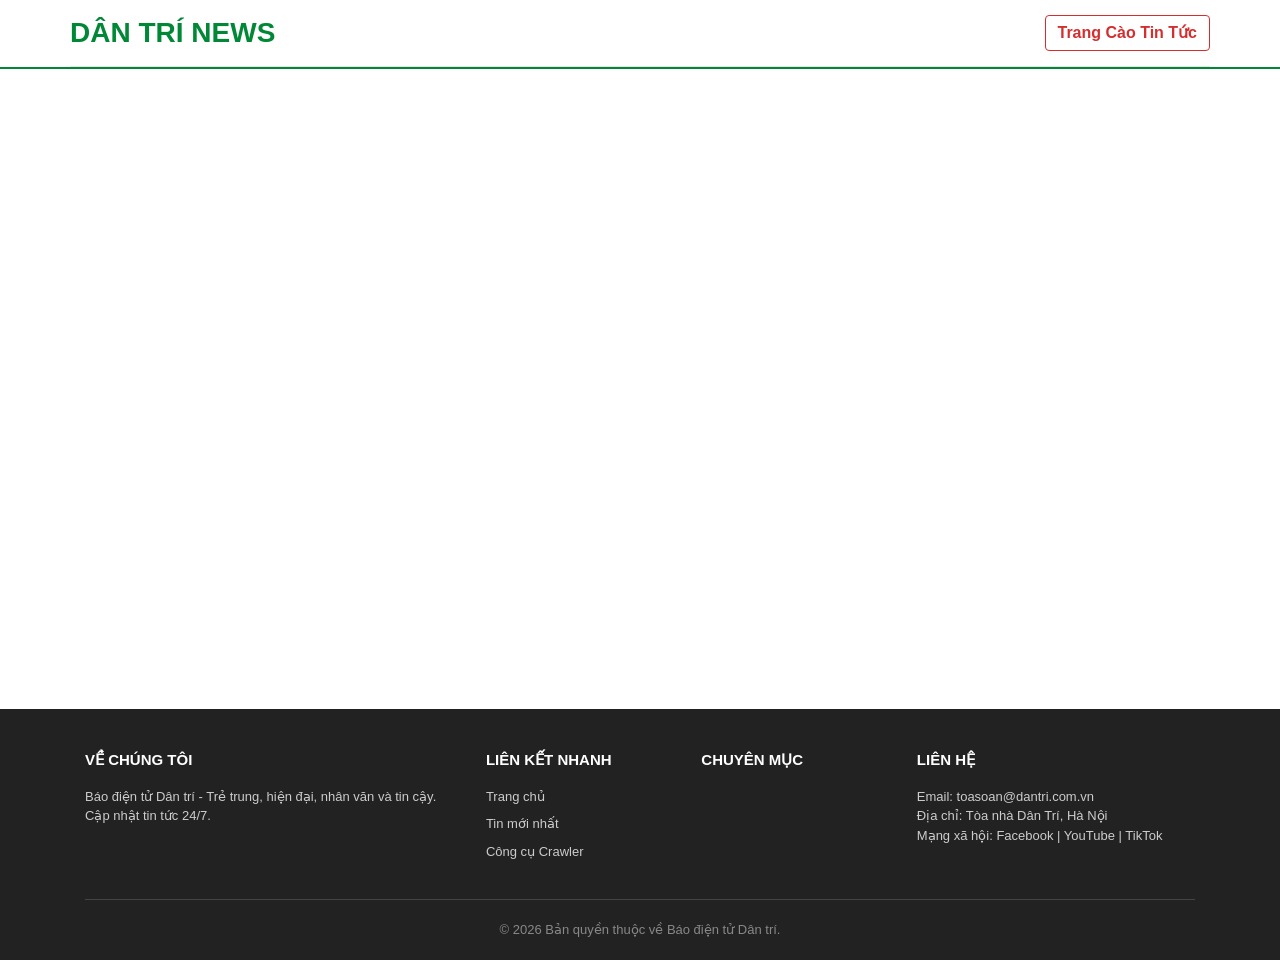
==== index.html @ d3b72c04 "Create index.html" ====
<!DOCTYPE html>
<html lang="vi">
<head>
  <meta charset="UTF-8">
  <meta name="viewport" content="width=device-width, initial-scale=1.0">
  <title>Website Tin Tức Dân Trí</title>
  <link rel="stylesheet" href="style.css">
</head>
<body>

  <!-- Header & Navigation -->
  <header>
    <div class="container logo-bar">
      <a href="index.html" class="logo">DÂN TRÍ NEWS</a>
      <a href="crawler.html" class="crawler-link">Trang Cào Tin Tức</a>
    </div>
    <div class="container">
      <nav>
        <ul class="nav-list" id="main-nav"></ul>
      </nav>
    </div>
  </header>

  <!-- Content chính -->
  <main class="container" id="app-content">
    <!-- Nội dung tự động render bởi main.js -->
  </main>

  <!-- Footer -->
  <footer>
    <div class="container">
      <div class="footer-cols">
        <div class="footer-col">
          <h4>Về chúng tôi</h4>
          <p>Báo điện tử Dân trí - Trẻ trung, hiện đại, nhân văn và tin cậy. Cập nhật tin tức 24/7.</p>
        </div>
        <div class="footer-col">
          <h4>Liên kết nhanh</h4>
          <ul>
            <li><a onclick="loadCategory('home')">Trang chủ</a></li>
            <li><a onclick="loadCategory('latest')">Tin mới nhất</a></li>
            <li><a href="crawler.html">Công cụ Crawler</a></li>
          </ul>
        </div>
        <div class="footer-col">
          <h4>Chuyên mục</h4>
          <ul id="footer-categories"></ul>
        </div>
        <div class="footer-col">
          <h4>Liên hệ</h4>
          <p>Email: toasoan@dantri.com.vn</p>
          <p>Địa chỉ: Tòa nhà Dân Trí, Hà Nội</p>
          <p>Mạng xã hội: Facebook | YouTube | TikTok</p>
        </div>
      </div>
      <div class="copyright">
        © 2026 Bản quyền thuộc về Báo điện tử Dân trí.
      </div>
    </div>
  </footer>

  <script src="main.js"></script>
</body>
</html>
---- style.css ----
:root {
  --primary-color: #008837;
  --text-color: #222;
  --bg-gray: #f8f9fa;
  --border-color: #e5e5e5;
}

* {
  box-sizing: border-box;
  margin: 0;
  padding: 0;
  font-family: Arial, sans-serif;
}

body {
  color: var(--text-color);
  background-color: #fff;
  line-height: 1.5;
}

.container {
  max-width: 1140px;
  margin: 0 auto;
  padding: 0 15px;
}

/* Header & Navbar */
header {
  background: #fff;
  border-bottom: 2px solid var(--primary-color);
  position: sticky;
  top: 0;
  z-index: 1000;
}

.logo-bar {
  padding: 12px 0;
  border-bottom: 1px solid var(--border-color);
  display: flex;
  justify-content: space-between;
  align-items: center;
}

.logo {
  font-size: 28px;
  font-weight: bold;
  color: var(--primary-color);
  text-decoration: none;
}

.crawler-link {
  color: #d32f2f;
  font-weight: bold;
  text-decoration: none;
  border: 1px solid #d32f2f;
  padding: 5px 12px;
  border-radius: 4px;
}

.crawler-link:hover {
  background-color: #d32f2f;
  color: #fff;
}

nav {
  display: flex;
  align-items: center;
  justify-content: space-between;
}

.nav-list {
  display: flex;
  list-style: none;
}

.nav-item {
  position: relative;
}

.nav-link {
  display: block;
  padding: 12px 16px;
  text-decoration: none;
  color: #333;
  font-weight: bold;
  font-size: 14px;
  text-transform: uppercase;
  white-space: nowrap;
  cursor: pointer;
}

.nav-link:hover,
.nav-item.active .nav-link {
  color: var(--primary-color);
}

/* Dropdown Menu */
.dropdown {
  display: none;
  position: absolute;
  top: 100%;
  left: 0;
  background: #fff;
  box-shadow: 0 4px 8px rgba(0, 0, 0, 0.1);
  list-style: none;
  min-width: 180px;
  z-index: 100;
}

.nav-item:hover .dropdown {
  display: block;
}

.dropdown a {
  display: block;
  padding: 10px 15px;
  text-decoration: none;
  color: #333;
  font-size: 13px;
  border-bottom: 1px solid #f0f0f0;
  cursor: pointer;
}

.dropdown a:hover {
  background: #f5f5f5;
  color: var(--primary-color);
}

/* Layout Bài viết */
main {
  padding: 20px 0;
  min-height: 600px;
}

.section-title {
  font-size: 20px;
  margin-bottom: 15px;
  text-transform: uppercase;
  border-left: 4px solid var(--primary-color);
  padding-left: 10px;
}

/* Top Section Layout */
.top-section {
  display: grid;
  grid-template-columns: 2fr 1fr;
  gap: 20px;
  margin-bottom: 30px;
}

.featured-post img {
  width: 100%;
  height: 320px;
  object-fit: cover;
  border-radius: 4px;
}

.featured-post h2 {
  font-size: 22px;
  margin: 10px 0;
  cursor: pointer;
}

.featured-post h2:hover {
  color: var(--primary-color);
}

.featured-post p {
  font-size: 14px;
  color: #555;
}

.right-posts {
  display: flex;
  flex-direction: column;
  gap: 15px;
}

.small-post img {
  width: 100%;
  height: 120px;
  object-fit: cover;
  border-radius: 4px;
}

.small-post h3 {
  font-size: 15px;
  cursor: pointer;
  margin-top: 5px;
}

.small-post h3:hover {
  color: var(--primary-color);
}

/* Vertical List Layout */
.post-list {
  display: flex;
  flex-direction: column;
  gap: 20px;
  border-top: 1px solid var(--border-color);
  padding-top: 20px;
}

.post-item {
  display: flex;
  gap: 15px;
  border-bottom: 1px solid var(--border-color);
  padding-bottom: 15px;
}

.post-item img {
  width: 220px;
  height: 140px;
  object-fit: cover;
  border-radius: 4px;
  flex-shrink: 0;
}

.post-content h3 {
  font-size: 18px;
  margin-bottom: 8px;
  cursor: pointer;
}

.post-content h3:hover {
  color: var(--primary-color);
}

.post-content p {
  font-size: 13px;
  color: #666;
  margin-bottom: 8px;
}

.post-meta {
  font-size: 12px;
  color: #888;
}

/* Trang Chi tiết */
.article-detail h1 {
  font-size: 28px;
  margin-bottom: 15px;
}

.article-meta {
  font-size: 13px;
  color: #666;
  margin-bottom: 20px;
  border-bottom: 1px solid #eee;
  padding-bottom: 10px;
}

.article-excerpt {
  font-size: 16px;
  font-weight: bold;
  margin-bottom: 20px;
  color: #444;
}

.article-body {
  font-size: 16px;
  line-height: 1.8;
}

/* Footer */
footer {
  background: #222;
  color: #ccc;
  padding: 40px 0 20px;
  margin-top: 40px;
  font-size: 13px;
}

.footer-cols {
  display: grid;
  grid-template-columns: 2fr 1fr 1fr 1.5fr;
  gap: 30px;
  margin-bottom: 30px;
}

.footer-col h4 {
  color: #fff;
  margin-bottom: 15px;
  font-size: 15px;
  text-transform: uppercase;
}

.footer-col ul {
  list-style: none;
}

.footer-col ul li {
  margin-bottom: 8px;
}

.footer-col ul li a {
  color: #ccc;
  text-decoration: none;
  cursor: pointer;
}

.footer-col ul li a:hover {
  color: #fff;
}

.copyright {
  text-align: center;
  border-top: 1px solid #444;
  padding-top: 20px;
  color: #888;
}

/* Responsive */
@media (max-width: 768px) {
  .top-section {
    grid-template-columns: 1fr;
  }
  .right-posts {
    flex-direction: row;
  }
  .post-item {
    flex-direction: column;
  }
  .post-item img {
    width: 100%;
    height: 180px;
  }
  .footer-cols {
    grid-template-columns: 1fr;
  }
}
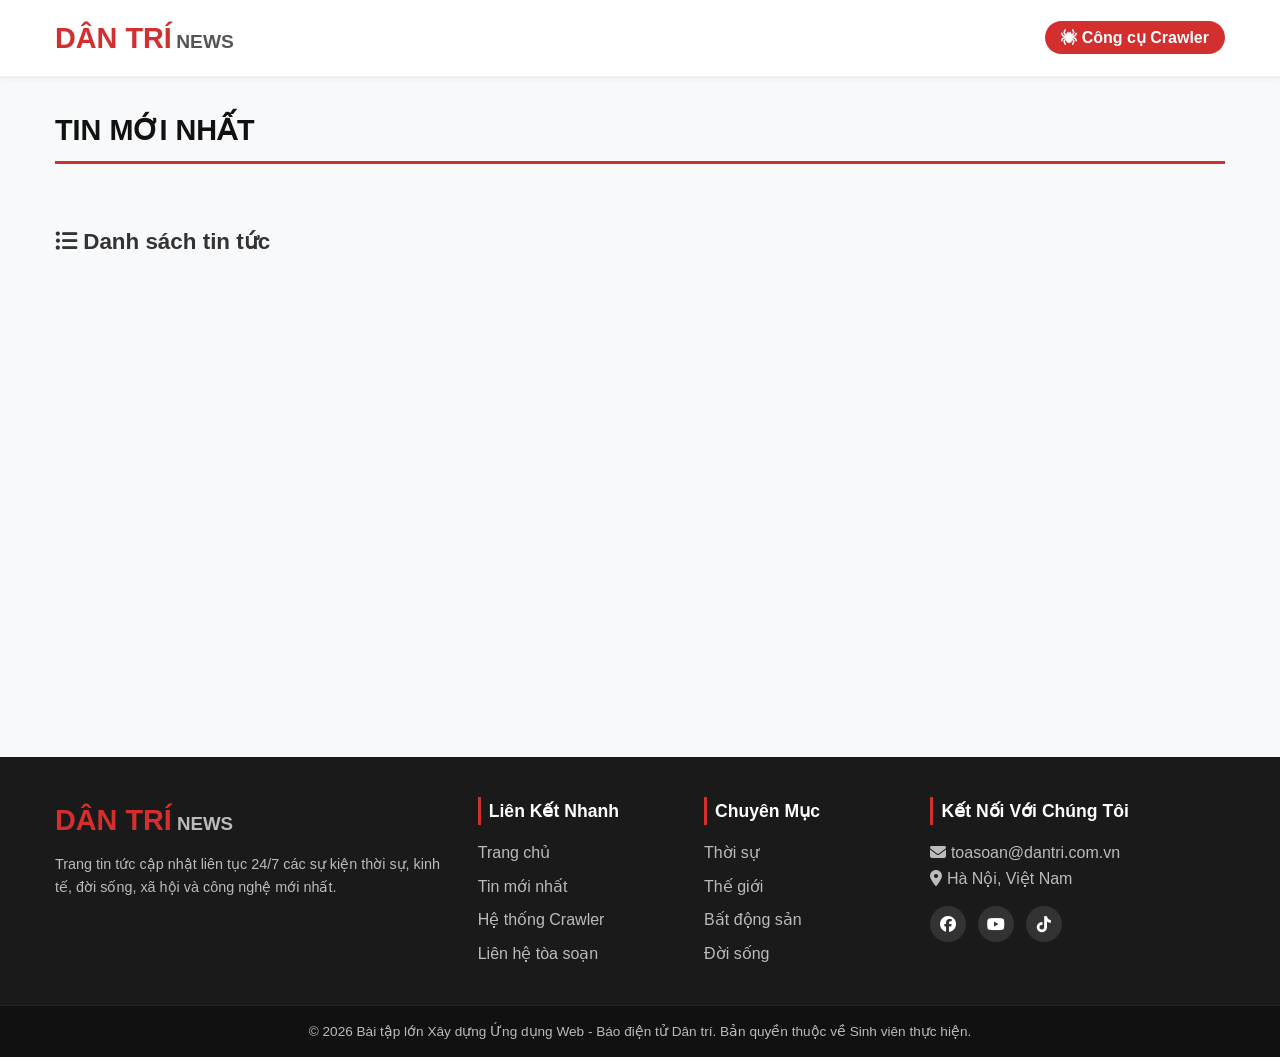
==== commit eee594f1: "Update index.html" ====
--- a/index.html
+++ b/index.html
@@ -3,58 +3,111 @@
 <head>
   <meta charset="UTF-8">
   <meta name="viewport" content="width=device-width, initial-scale=1.0">
-  <title>Website Tin Tức Dân Trí</title>
+  <title>Trang Tin Tức Tổng Hợp Dân Trí</title>
   <link rel="stylesheet" href="style.css">
+  <!-- FontAwesome Icons -->
+  <link rel="stylesheet" href="https://cdnjs.cloudflare.com/ajax/libs/font-awesome/6.4.0/css/all.min.css">
 </head>
 <body>
 
-  <!-- Header & Navigation -->
-  <header>
-    <div class="container logo-bar">
-      <a href="index.html" class="logo">DÂN TRÍ NEWS</a>
-      <a href="crawler.html" class="crawler-link">Trang Cào Tin Tức</a>
+  <!-- HEADER & NAVIGATION -->
+  <header class="site-header">
+    <div class="container header-container">
+      <div class="logo">
+        <a href="#" onclick="showCategory('home')">
+          <span class="logo-red">DÂN TRÍ</span> <span class="logo-sub">NEWS</span>
+        </a>
+      </div>
+      <div class="header-actions">
+        <a href="crawler.html" class="btn-crawler"><i class="fa-solid fa-spider"></i> Công cụ Crawler</a>
+      </div>
     </div>
-    <div class="container">
-      <nav>
-        <ul class="nav-list" id="main-nav"></ul>
-      </nav>
-    </div>
+    
+    <nav class="main-nav">
+      <div class="container">
+        <ul id="navbar-menu" class="nav-list">
+          <!-- Menu sẽ được load động từ JS/LocalStorage -->
+        </ul>
+      </div>
+    </nav>
   </header>
 
-  <!-- Content chính -->
-  <main class="container" id="app-content">
-    <!-- Nội dung tự động render bởi main.js -->
+  <!-- MAIN CONTENT AREA -->
+  <main class="container main-content">
+    
+    <!-- CATEGORY/HOME VIEW -->
+    <section id="category-view" class="view-section active">
+      <h2 id="category-title" class="section-title">Tin Mới Nhất</h2>
+
+      <!-- TOP SECTION: 1 Featured (Trái) + 2 Secondary (Phải) -->
+      <div class="top-section-grid" id="top-featured-container">
+        <!-- Được chèn động qua JS -->
+      </div>
+
+      <!-- REMAINING POSTS LIST -->
+      <h3 class="subsection-title"><i class="fa-solid fa-list-ul"></i> Danh sách tin tức</h3>
+      <div class="post-list-vertical" id="remaining-posts-container">
+        <!-- Được chèn động qua JS -->
+      </div>
+    </section>
+
+    <!-- POST DETAIL VIEW -->
+    <section id="detail-view" class="view-section">
+      <button class="btn-back" onclick="goBack()"><i class="fa-solid fa-arrow-left"></i> Quay lại</button>
+      <article class="article-detail" id="article-detail-content">
+        <!-- Được chèn động qua JS -->
+      </article>
+    </section>
+
   </main>
 
-  <!-- Footer -->
-  <footer>
-    <div class="container">
-      <div class="footer-cols">
-        <div class="footer-col">
-          <h4>Về chúng tôi</h4>
-          <p>Báo điện tử Dân trí - Trẻ trung, hiện đại, nhân văn và tin cậy. Cập nhật tin tức 24/7.</p>
-        </div>
-        <div class="footer-col">
-          <h4>Liên kết nhanh</h4>
-          <ul>
-            <li><a onclick="loadCategory('home')">Trang chủ</a></li>
-            <li><a onclick="loadCategory('latest')">Tin mới nhất</a></li>
-            <li><a href="crawler.html">Công cụ Crawler</a></li>
-          </ul>
-        </div>
-        <div class="footer-col">
-          <h4>Chuyên mục</h4>
-          <ul id="footer-categories"></ul>
-        </div>
-        <div class="footer-col">
-          <h4>Liên hệ</h4>
-          <p>Email: toasoan@dantri.com.vn</p>
-          <p>Địa chỉ: Tòa nhà Dân Trí, Hà Nội</p>
-          <p>Mạng xã hội: Facebook | YouTube | TikTok</p>
+  <!-- FOOTER -->
+  <footer class="site-footer">
+    <div class="container footer-grid">
+      <!-- Cột 1: Thông tin website -->
+      <div class="footer-col">
+        <h3 class="footer-logo"><span class="logo-red">DÂN TRÍ</span> NEWS</h3>
+        <p class="footer-desc">Trang tin tức cập nhật liên tục 24/7 các sự kiện thời sự, kinh tế, đời sống, xã hội và công nghệ mới nhất.</p>
+      </div>
+
+      <!-- Cột 2: Liên kết nhanh -->
+      <div class="footer-col">
+        <h4>Liên Kết Nhanh</h4>
+        <ul class="footer-links">
+          <li><a href="#" onclick="showCategory('home')">Trang chủ</a></li>
+          <li><a href="#" onclick="showCategory('latest')">Tin mới nhất</a></li>
+          <li><a href="crawler.html">Hệ thống Crawler</a></li>
+          <li><a href="#">Liên hệ tòa soạn</a></li>
+        </ul>
+      </div>
+
+      <!-- Cột 3: Chuyên mục chính -->
+      <div class="footer-col">
+        <h4>Chuyên Mục</h4>
+        <ul class="footer-links">
+          <li><a href="#" onclick="filterByCategory('Thời sự')">Thời sự</a></li>
+          <li><a href="#" onclick="filterByCategory('Thế giới')">Thế giới</a></li>
+          <li><a href="#" onclick="filterByCategory('Bất động sản')">Bất động sản</a></li>
+          <li><a href="#" onclick="filterByCategory('Đời sống')">Đời sống</a></li>
+        </ul>
+      </div>
+
+      <!-- Cột 4: Liên hệ & Mạng xã hội -->
+      <div class="footer-col">
+        <h4>Kết Nối Với Chúng Tôi</h4>
+        <p><i class="fa-solid fa-envelope"></i> toasoan@dantri.com.vn</p>
+        <p><i class="fa-solid fa-location-dot"></i> Hà Nội, Việt Nam</p>
+        <div class="social-icons">
+          <a href="#" class="social-icon"><i class="fa-brands fa-facebook"></i></a>
+          <a href="#" class="social-icon"><i class="fa-brands fa-youtube"></i></a>
+          <a href="#" class="social-icon"><i class="fa-brands fa-tiktok"></i></a>
         </div>
       </div>
-      <div class="copyright">
-        © 2026 Bản quyền thuộc về Báo điện tử Dân trí.
+    </div>
+
+    <div class="footer-bottom">
+      <div class="container">
+        <p>&copy; 2026 Bài tập lớn Xây dựng Ứng dụng Web - Báo điện tử Dân trí. Bản quyền thuộc về Sinh viên thực hiện.</p>
       </div>
     </div>
   </footer>
--- a/style.css
+++ b/style.css
@@ -1,76 +1,79 @@
-:root {
-  --primary-color: #008837;
-  --text-color: #222;
-  --bg-gray: #f8f9fa;
-  --border-color: #e5e5e5;
-}
-
+/* RESET & BASE STYLES */
 * {
-  box-sizing: border-box;
   margin: 0;
   padding: 0;
-  font-family: Arial, sans-serif;
+  box-sizing: border-box;
 }
 
 body {
-  color: var(--text-color);
-  background-color: #fff;
-  line-height: 1.5;
+  font-family: 'Segoe UI', Arial, sans-serif;
+  line-height: 1.6;
+  color: #333;
+  background-color: #f8f9fa;
 }
 
 .container {
-  max-width: 1140px;
+  max-width: 1200px;
   margin: 0 auto;
   padding: 0 15px;
 }
 
-/* Header & Navbar */
-header {
-  background: #fff;
-  border-bottom: 2px solid var(--primary-color);
+a {
+  text-decoration: none;
+  color: inherit;
+}
+
+/* HEADER & NAVBAR */
+.site-header {
+  background: #fff;
+  border-bottom: 1px solid #e9ecef;
   position: sticky;
   top: 0;
   z-index: 1000;
-}
-
-.logo-bar {
-  padding: 12px 0;
-  border-bottom: 1px solid var(--border-color);
+  box-shadow: 0 2px 5px rgba(0,0,0,0.05);
+}
+
+.header-container {
   display: flex;
   justify-content: space-between;
   align-items: center;
-}
-
-.logo {
-  font-size: 28px;
-  font-weight: bold;
-  color: var(--primary-color);
-  text-decoration: none;
-}
-
-.crawler-link {
+  padding: 15px 15px;
+}
+
+.logo-red {
   color: #d32f2f;
-  font-weight: bold;
-  text-decoration: none;
-  border: 1px solid #d32f2f;
-  padding: 5px 12px;
-  border-radius: 4px;
-}
-
-.crawler-link:hover {
+  font-weight: 800;
+  font-size: 1.8rem;
+}
+
+.logo-sub {
+  color: #555;
+  font-weight: 600;
+  font-size: 1.2rem;
+}
+
+.btn-crawler {
   background-color: #d32f2f;
   color: #fff;
-}
-
-nav {
-  display: flex;
-  align-items: center;
-  justify-content: space-between;
+  padding: 8px 16px;
+  border-radius: 20px;
+  font-weight: 600;
+  transition: 0.3s;
+}
+
+.btn-crawler:hover {
+  background-color: #b71c1c;
+}
+
+/* MAIN NAVIGATION */
+.main-nav {
+  background-color: #111;
 }
 
 .nav-list {
   display: flex;
   list-style: none;
+  overflow-x: auto;
 }
 
 .nav-item {
@@ -79,255 +82,418 @@
 
 .nav-link {
   display: block;
-  padding: 12px 16px;
-  text-decoration: none;
-  color: #333;
-  font-weight: bold;
-  font-size: 14px;
-  text-transform: uppercase;
+  padding: 12px 18px;
+  color: #fff;
+  font-weight: 600;
   white-space: nowrap;
-  cursor: pointer;
-}
-
-.nav-link:hover,
-.nav-item.active .nav-link {
-  color: var(--primary-color);
-}
-
-/* Dropdown Menu */
-.dropdown {
+  transition: 0.2s;
+}
+
+.nav-link:hover, .nav-item.active .nav-link {
+  background-color: #d32f2f;
+}
+
+/* DROPDOWN MENU */
+.dropdown-menu {
   display: none;
   position: absolute;
   top: 100%;
   left: 0;
   background: #fff;
-  box-shadow: 0 4px 8px rgba(0, 0, 0, 0.1);
+  min-width: 200px;
+  box-shadow: 0 4px 10px rgba(0,0,0,0.15);
   list-style: none;
-  min-width: 180px;
   z-index: 100;
 }
 
-.nav-item:hover .dropdown {
+.dropdown-menu a {
+  color: #333;
+  padding: 10px 15px;
   display: block;
-}
-
-.dropdown a {
+  border-bottom: 1px solid #eee;
+}
+
+.dropdown-menu a:hover {
+  background: #f1f1f1;
+  color: #d32f2f;
+}
+
+.nav-item:hover .dropdown-menu {
   display: block;
-  padding: 10px 15px;
-  text-decoration: none;
+}
+
+/* MAIN CONTENT */
+.main-content {
+  padding: 30px 15px;
+  min-height: 70vh;
+}
+
+.section-title {
+  font-size: 1.8rem;
+  border-bottom: 3px solid #d32f2f;
+  padding-bottom: 8px;
+  margin-bottom: 25px;
+  text-transform: uppercase;
+  color: #111;
+}
+
+.subsection-title {
+  font-size: 1.4rem;
+  margin: 35px 0 20px 0;
   color: #333;
-  font-size: 13px;
-  border-bottom: 1px solid #f0f0f0;
-  cursor: pointer;
-}
-
-.dropdown a:hover {
-  background: #f5f5f5;
-  color: var(--primary-color);
-}
-
-/* Layout Bài viết */
-main {
-  padding: 20px 0;
-  min-height: 600px;
-}
-
-.section-title {
-  font-size: 20px;
-  margin-bottom: 15px;
-  text-transform: uppercase;
-  border-left: 4px solid var(--primary-color);
-  padding-left: 10px;
-}
-
-/* Top Section Layout */
-.top-section {
+}
+
+.view-section {
+  display: none;
+}
+
+.view-section.active {
+  display: block;
+}
+
+/* TOP SECTION LAYOUT (1 FEATURED + 2 SECONDARY) */
+.top-section-grid {
   display: grid;
   grid-template-columns: 2fr 1fr;
-  gap: 20px;
-  margin-bottom: 30px;
+  gap: 25px;
+}
+
+.featured-post {
+  background: #fff;
+  border-radius: 8px;
+  overflow: hidden;
+  box-shadow: 0 2px 8px rgba(0,0,0,0.08);
+  cursor: pointer;
 }
 
 .featured-post img {
   width: 100%;
-  height: 320px;
+  height: 340px;
   object-fit: cover;
-  border-radius: 4px;
-}
-
-.featured-post h2 {
-  font-size: 22px;
-  margin: 10px 0;
-  cursor: pointer;
-}
-
-.featured-post h2:hover {
-  color: var(--primary-color);
-}
-
-.featured-post p {
-  font-size: 14px;
-  color: #555;
-}
-
-.right-posts {
-  display: flex;
-  flex-direction: column;
-  gap: 15px;
-}
-
-.small-post img {
-  width: 100%;
-  height: 120px;
-  object-fit: cover;
-  border-radius: 4px;
-}
-
-.small-post h3 {
-  font-size: 15px;
-  cursor: pointer;
-  margin-top: 5px;
-}
-
-.small-post h3:hover {
-  color: var(--primary-color);
-}
-
-/* Vertical List Layout */
-.post-list {
+}
+
+.featured-content {
+  padding: 20px;
+}
+
+.featured-title {
+  font-size: 1.5rem;
+  font-weight: 700;
+  margin-bottom: 10px;
+  color: #111;
+}
+
+.featured-title:hover {
+  color: #d32f2f;
+}
+
+.featured-excerpt {
+  color: #666;
+  font-size: 0.95rem;
+}
+
+.secondary-posts {
   display: flex;
   flex-direction: column;
   gap: 20px;
-  border-top: 1px solid var(--border-color);
-  padding-top: 20px;
-}
-
-.post-item {
-  display: flex;
-  gap: 15px;
-  border-bottom: 1px solid var(--border-color);
-  padding-bottom: 15px;
-}
-
-.post-item img {
-  width: 220px;
+}
+
+.secondary-card {
+  background: #fff;
+  border-radius: 8px;
+  overflow: hidden;
+  box-shadow: 0 2px 8px rgba(0,0,0,0.08);
+  cursor: pointer;
+  display: flex;
+  flex-direction: column;
+}
+
+.secondary-card img {
+  width: 100%;
   height: 140px;
   object-fit: cover;
+}
+
+.secondary-card .card-body {
+  padding: 12px 15px;
+}
+
+.secondary-card h4 {
+  font-size: 1rem;
+  font-weight: 700;
+  color: #222;
+}
+
+.secondary-card h4:hover {
+  color: #d32f2f;
+}
+
+/* LIST DỌC CÁC BÀI VIẾT CÒN LẠI */
+.post-list-vertical {
+  display: flex;
+  flex-direction: column;
+  gap: 20px;
+}
+
+.list-item-card {
+  display: flex;
+  background: #fff;
+  border-radius: 8px;
+  overflow: hidden;
+  box-shadow: 0 2px 6px rgba(0,0,0,0.05);
+  cursor: pointer;
+  transition: transform 0.2s;
+}
+
+.list-item-card:hover {
+  transform: translateY(-2px);
+}
+
+.list-item-card img {
+  width: 240px;
+  height: 150px;
+  object-fit: cover;
+  flex-shrink: 0;
+}
+
+.list-item-body {
+  padding: 15px 20px;
+  display: flex;
+  flex-direction: column;
+  justify-content: center;
+}
+
+.list-item-title {
+  font-size: 1.2rem;
+  font-weight: 700;
+  margin-bottom: 8px;
+  color: #111;
+}
+
+.list-item-title:hover {
+  color: #d32f2f;
+}
+
+.list-item-meta {
+  font-size: 0.85rem;
+  color: #888;
+  margin-bottom: 8px;
+}
+
+.list-item-excerpt {
+  color: #555;
+  font-size: 0.9rem;
+}
+
+/* DETAIL PAGE */
+.btn-back {
+  background: #e0e0e0;
+  border: none;
+  padding: 8px 16px;
   border-radius: 4px;
-  flex-shrink: 0;
-}
-
-.post-content h3 {
-  font-size: 18px;
-  margin-bottom: 8px;
   cursor: pointer;
-}
-
-.post-content h3:hover {
-  color: var(--primary-color);
-}
-
-.post-content p {
-  font-size: 13px;
-  color: #666;
-  margin-bottom: 8px;
-}
-
-.post-meta {
-  font-size: 12px;
-  color: #888;
-}
-
-/* Trang Chi tiết */
-.article-detail h1 {
-  font-size: 28px;
+  margin-bottom: 20px;
+  font-weight: 600;
+}
+
+.article-detail {
+  background: #fff;
+  padding: 30px;
+  border-radius: 8px;
+  box-shadow: 0 2px 10px rgba(0,0,0,0.05);
+}
+
+.article-title {
+  font-size: 2.2rem;
+  font-weight: 800;
   margin-bottom: 15px;
+  line-height: 1.3;
 }
 
 .article-meta {
-  font-size: 13px;
-  color: #666;
+  color: #777;
+  font-size: 0.9rem;
   margin-bottom: 20px;
   border-bottom: 1px solid #eee;
   padding-bottom: 10px;
 }
 
 .article-excerpt {
-  font-size: 16px;
-  font-weight: bold;
+  font-weight: 700;
+  font-size: 1.1rem;
   margin-bottom: 20px;
   color: #444;
 }
 
-.article-body {
-  font-size: 16px;
+.article-main-img {
+  width: 100%;
+  max-height: 480px;
+  object-fit: cover;
+  border-radius: 6px;
+  margin-bottom: 25px;
+}
+
+.article-body-text {
+  font-size: 1.1rem;
   line-height: 1.8;
-}
-
-/* Footer */
-footer {
-  background: #222;
-  color: #ccc;
-  padding: 40px 0 20px;
-  margin-top: 40px;
-  font-size: 13px;
-}
-
-.footer-cols {
+  white-space: pre-line;
+  color: #222;
+}
+
+.article-author {
+  margin-top: 30px;
+  text-align: right;
+  font-weight: 700;
+  font-size: 1.1rem;
+}
+
+/* FOOTER STYLES */
+.site-footer {
+  background: #1a1a1a;
+  color: #bbb;
+  padding-top: 40px;
+  margin-top: 50px;
+}
+
+.footer-grid {
   display: grid;
   grid-template-columns: 2fr 1fr 1fr 1.5fr;
   gap: 30px;
-  margin-bottom: 30px;
+  padding-bottom: 30px;
 }
 
 .footer-col h4 {
   color: #fff;
+  font-size: 1.1rem;
   margin-bottom: 15px;
-  font-size: 15px;
-  text-transform: uppercase;
-}
-
-.footer-col ul {
+  border-left: 3px solid #d32f2f;
+  padding-left: 8px;
+}
+
+.footer-desc {
+  font-size: 0.9rem;
+  margin-top: 10px;
+}
+
+.footer-links {
   list-style: none;
 }
 
-.footer-col ul li {
+.footer-links li {
   margin-bottom: 8px;
 }
 
-.footer-col ul li a {
-  color: #ccc;
-  text-decoration: none;
+.footer-links a:hover {
+  color: #fff;
+  text-decoration: underline;
+}
+
+.social-icons {
+  display: flex;
+  gap: 12px;
+  margin-top: 15px;
+}
+
+.social-icon {
+  width: 36px;
+  height: 36px;
+  background: #333;
+  color: #fff;
+  display: flex;
+  align-items: center;
+  justify-content: center;
+  border-radius: 50%;
+  transition: 0.3s;
+}
+
+.social-icon:hover {
+  background: #d32f2f;
+}
+
+.footer-bottom {
+  background: #111;
+  text-align: center;
+  padding: 15px 0;
+  font-size: 0.85rem;
+  border-top: 1px solid #222;
+}
+
+/* CRAWLER PAGE STYLES */
+.crawler-card {
+  background: #fff;
+  padding: 30px;
+  border-radius: 8px;
+  box-shadow: 0 2px 10px rgba(0,0,0,0.08);
+}
+
+.form-group {
+  margin: 20px 0;
+}
+
+.form-group label {
+  display: block;
+  font-weight: 600;
+  margin-bottom: 8px;
+}
+
+.form-group input {
+  width: 100%;
+  padding: 12px;
+  border: 1px solid #ccc;
+  border-radius: 4px;
+  font-size: 1rem;
+}
+
+.btn-submit {
+  background: #27ae60;
+  color: #fff;
+  border: none;
+  padding: 12px 24px;
+  font-size: 1rem;
+  font-weight: 700;
+  border-radius: 4px;
   cursor: pointer;
 }
 
-.footer-col ul li a:hover {
-  color: #fff;
-}
-
-.copyright {
-  text-align: center;
-  border-top: 1px solid #444;
-  padding-top: 20px;
-  color: #888;
-}
-
-/* Responsive */
-@media (max-width: 768px) {
-  .top-section {
+.btn-submit:hover {
+  background: #219150;
+}
+
+.json-preview pre {
+  background: #2d3748;
+  color: #68d391;
+  padding: 15px;
+  border-radius: 6px;
+  overflow-x: auto;
+  max-height: 400px;
+}
+
+.hidden {
+  display: none;
+}
+
+/* RESPONSIVE DESIGN (DESKTOP -> TABLET / MOBILE) */
+@media (max-width: 992px) {
+  .top-section-grid {
     grid-template-columns: 1fr;
   }
-  .right-posts {
-    flex-direction: row;
+  
+  .footer-grid {
+    grid-template-columns: 1fr 1fr;
   }
-  .post-item {
+}
+
+@media (max-width: 600px) {
+  .list-item-card {
     flex-direction: column;
   }
-  .post-item img {
+
+  .list-item-card img {
     width: 100%;
     height: 180px;
   }
-  .footer-cols {
+
+  .footer-grid {
     grid-template-columns: 1fr;
   }
 }
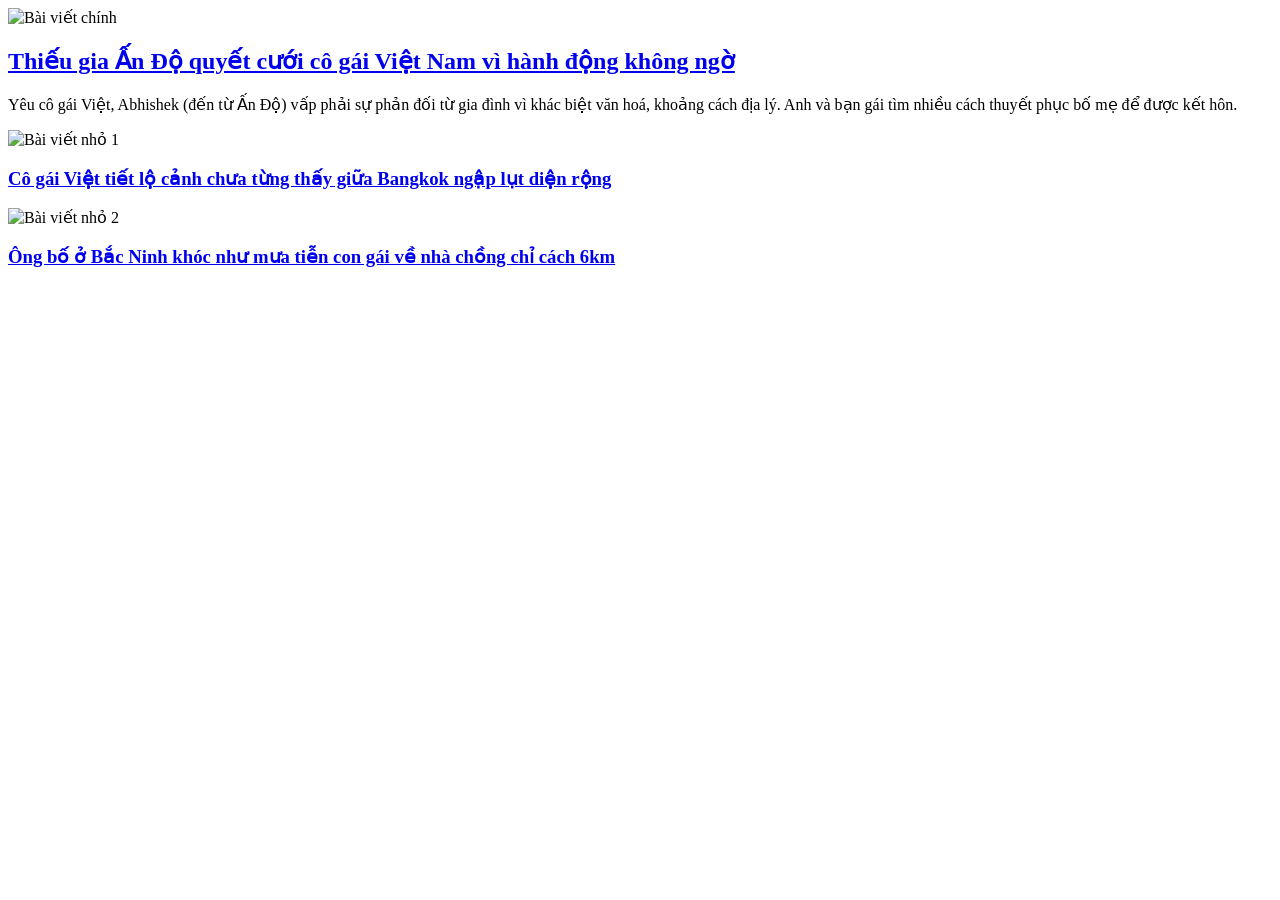
==== commit b28ce6ce: "Update index.html" ====
--- a/index.html
+++ b/index.html
@@ -3,115 +3,50 @@
 <head>
   <meta charset="UTF-8">
   <meta name="viewport" content="width=device-width, initial-scale=1.0">
-  <title>Trang Tin Tức Tổng Hợp Dân Trí</title>
-  <link rel="stylesheet" href="style.css">
-  <!-- FontAwesome Icons -->
-  <link rel="stylesheet" href="https://cdnjs.cloudflare.com/ajax/libs/font-awesome/6.4.0/css/all.min.css">
+  <title>Trang tin tức - Chuyên mục</title>
+  <link rel="stylesheet" href="css/style.css">
 </head>
 <body>
 
-  <!-- HEADER & NAVIGATION -->
-  <header class="site-header">
-    <div class="container header-container">
-      <div class="logo">
-        <a href="#" onclick="showCategory('home')">
-          <span class="logo-red">DÂN TRÍ</span> <span class="logo-sub">NEWS</span>
-        </a>
-      </div>
-      <div class="header-actions">
-        <a href="crawler.html" class="btn-crawler"><i class="fa-solid fa-spider"></i> Công cụ Crawler</a>
-      </div>
-    </div>
-    
-    <nav class="main-nav">
-      <div class="container">
-        <ul id="navbar-menu" class="nav-list">
-          <!-- Menu sẽ được load động từ JS/LocalStorage -->
-        </ul>
-      </div>
-    </nav>
-  </header>
+  <main class="container">
+    <section class="top-section">
+      <!-- Bài viết lớn bên trái (Featured Post) -->
+      <article class="featured-post">
+        <div class="post-thumb">
+          <img src="images/featured.jpg" alt="Bài viết chính">
+        </div>
+        <div class="post-content">
+          <h2 class="post-title">
+            <a href="#">Thiếu gia Ấn Độ quyết cưới cô gái Việt Nam vì hành động không ngờ</a>
+          </h2>
+          <p class="post-sapo">
+            Yêu cô gái Việt, Abhishek (đến từ Ấn Độ) vấp phải sự phản đối từ gia đình vì khác biệt văn hoá, khoảng cách địa lý. Anh và bạn gái tìm nhiều cách thuyết phục bố mẹ để được kết hôn.
+          </p>
+        </div>
+      </article>
 
-  <!-- MAIN CONTENT AREA -->
-  <main class="container main-content">
-    
-    <!-- CATEGORY/HOME VIEW -->
-    <section id="category-view" class="view-section active">
-      <h2 id="category-title" class="section-title">Tin Mới Nhất</h2>
+      <!-- 2 bài viết nhỏ bên phải -->
+      <aside class="sidebar-posts">
+        <article class="sub-post">
+          <div class="sub-thumb">
+            <img src="images/sub1.jpg" alt="Bài viết nhỏ 1">
+          </div>
+          <h3 class="sub-title">
+            <a href="#">Cô gái Việt tiết lộ cảnh chưa từng thấy giữa Bangkok ngập lụt diện rộng</a>
+          </h3>
+        </article>
 
-      <!-- TOP SECTION: 1 Featured (Trái) + 2 Secondary (Phải) -->
-      <div class="top-section-grid" id="top-featured-container">
-        <!-- Được chèn động qua JS -->
-      </div>
-
-      <!-- REMAINING POSTS LIST -->
-      <h3 class="subsection-title"><i class="fa-solid fa-list-ul"></i> Danh sách tin tức</h3>
-      <div class="post-list-vertical" id="remaining-posts-container">
-        <!-- Được chèn động qua JS -->
-      </div>
+        <article class="sub-post">
+          <div class="sub-thumb">
+            <img src="images/sub2.jpg" alt="Bài viết nhỏ 2">
+          </div>
+          <h3 class="sub-title">
+            <a href="#">Ông bố ở Bắc Ninh khóc như mưa tiễn con gái về nhà chồng chỉ cách 6km</a>
+          </h3>
+        </article>
+      </aside>
     </section>
-
-    <!-- POST DETAIL VIEW -->
-    <section id="detail-view" class="view-section">
-      <button class="btn-back" onclick="goBack()"><i class="fa-solid fa-arrow-left"></i> Quay lại</button>
-      <article class="article-detail" id="article-detail-content">
-        <!-- Được chèn động qua JS -->
-      </article>
-    </section>
-
   </main>
 
-  <!-- FOOTER -->
-  <footer class="site-footer">
-    <div class="container footer-grid">
-      <!-- Cột 1: Thông tin website -->
-      <div class="footer-col">
-        <h3 class="footer-logo"><span class="logo-red">DÂN TRÍ</span> NEWS</h3>
-        <p class="footer-desc">Trang tin tức cập nhật liên tục 24/7 các sự kiện thời sự, kinh tế, đời sống, xã hội và công nghệ mới nhất.</p>
-      </div>
-
-      <!-- Cột 2: Liên kết nhanh -->
-      <div class="footer-col">
-        <h4>Liên Kết Nhanh</h4>
-        <ul class="footer-links">
-          <li><a href="#" onclick="showCategory('home')">Trang chủ</a></li>
-          <li><a href="#" onclick="showCategory('latest')">Tin mới nhất</a></li>
-          <li><a href="crawler.html">Hệ thống Crawler</a></li>
-          <li><a href="#">Liên hệ tòa soạn</a></li>
-        </ul>
-      </div>
-
-      <!-- Cột 3: Chuyên mục chính -->
-      <div class="footer-col">
-        <h4>Chuyên Mục</h4>
-        <ul class="footer-links">
-          <li><a href="#" onclick="filterByCategory('Thời sự')">Thời sự</a></li>
-          <li><a href="#" onclick="filterByCategory('Thế giới')">Thế giới</a></li>
-          <li><a href="#" onclick="filterByCategory('Bất động sản')">Bất động sản</a></li>
-          <li><a href="#" onclick="filterByCategory('Đời sống')">Đời sống</a></li>
-        </ul>
-      </div>
-
-      <!-- Cột 4: Liên hệ & Mạng xã hội -->
-      <div class="footer-col">
-        <h4>Kết Nối Với Chúng Tôi</h4>
-        <p><i class="fa-solid fa-envelope"></i> toasoan@dantri.com.vn</p>
-        <p><i class="fa-solid fa-location-dot"></i> Hà Nội, Việt Nam</p>
-        <div class="social-icons">
-          <a href="#" class="social-icon"><i class="fa-brands fa-facebook"></i></a>
-          <a href="#" class="social-icon"><i class="fa-brands fa-youtube"></i></a>
-          <a href="#" class="social-icon"><i class="fa-brands fa-tiktok"></i></a>
-        </div>
-      </div>
-    </div>
-
-    <div class="footer-bottom">
-      <div class="container">
-        <p>&copy; 2026 Bài tập lớn Xây dựng Ứng dụng Web - Báo điện tử Dân trí. Bản quyền thuộc về Sinh viên thực hiện.</p>
-      </div>
-    </div>
-  </footer>
-
-  <script src="main.js"></script>
 </body>
 </html>
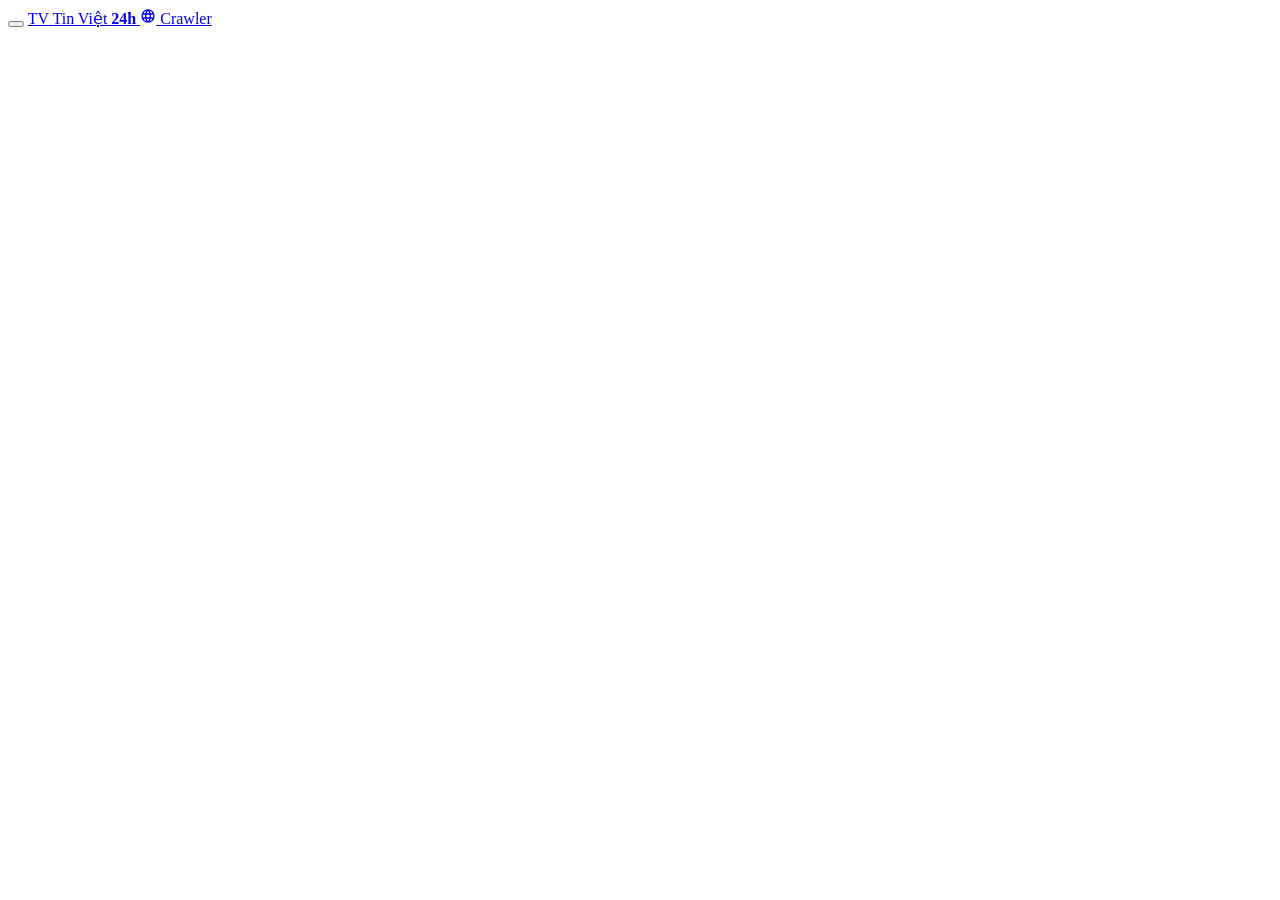
==== commit 59fa5587: "Update index.html" ====
--- a/index.html
+++ b/index.html
@@ -3,50 +3,51 @@
 <head>
   <meta charset="UTF-8">
   <meta name="viewport" content="width=device-width, initial-scale=1.0">
-  <title>Trang tin tức - Chuyên mục</title>
+  <title>Tin Việt 24h — Tin tức mới nhất</title>
+  <meta name="description" content="Website tin tức đơn giản: HTML, CSS, JavaScript thuần, lưu dữ liệu bằng LocalStorage.">
+  <link rel="preconnect" href="https://fonts.googleapis.com">
+  <link rel="preconnect" href="https://fonts.gstatic.com" crossorigin>
+  <link href="https://fonts.googleapis.com/css2?family=Be+Vietnam+Pro:wght@400;500;600;700&family=Noto+Serif:wght@600;700&display=swap" rel="stylesheet">
   <link rel="stylesheet" href="css/style.css">
 </head>
 <body>
+  <!-- ===== HEADER / NAVBAR ===== -->
+  <header class="site-header">
+    <div class="topbar container">
+      <button class="menu-toggle" id="menuToggle" aria-label="Mở menu" aria-expanded="false">
+        <span></span><span></span><span></span>
+      </button>
+      <a href="#/" class="logo" aria-label="Trang chủ">
+        <span class="logo-mark">TV</span>
+        <span class="logo-text">Tin Việt <b>24h</b></span>
+      </a>
+      <span class="today" id="today"></span>
+      <a href="#/crawler" class="btn btn-crawler">
+        <svg viewBox="0 0 24 24" width="16" height="16" aria-hidden="true"><path fill="currentColor" d="M12 2a10 10 0 1 0 10 10A10 10 0 0 0 12 2Zm6.9 6h-3a15.7 15.7 0 0 0-1.3-3.9A8 8 0 0 1 18.9 8ZM12 4a13.6 13.6 0 0 1 1.9 4h-3.8A13.6 13.6 0 0 1 12 4ZM4.3 14a8.2 8.2 0 0 1 0-4h3.4a16.5 16.5 0 0 0 0 4Zm.8 2h3a15.7 15.7 0 0 0 1.3 3.9A8 8 0 0 1 5.1 16Zm3-8h-3a8 8 0 0 1 4.3-3.9A15.7 15.7 0 0 0 8.1 8ZM12 20a13.6 13.6 0 0 1-1.9-4h3.8A13.6 13.6 0 0 1 12 20Zm2.3-6H9.7a14.7 14.7 0 0 1 0-4h4.6a14.7 14.7 0 0 1 0 4Zm.3 5.9a15.7 15.7 0 0 0 1.3-3.9h3a8 8 0 0 1-4.3 3.9ZM16.3 14a16.5 16.5 0 0 0 0-4h3.4a8.2 8.2 0 0 1 0 4Z"/></svg>
+        Crawler
+      </a>
+    </div>
+    <nav class="navbar" id="navbar" aria-label="Chuyên mục">
+      <div class="container nav-inner">
+        <ul class="nav-list" id="navList"></ul>
+      </div>
+    </nav>
+  </header>
+  <div class="drawer-backdrop" id="drawerBackdrop"></div>
 
-  <main class="container">
-    <section class="top-section">
-      <!-- Bài viết lớn bên trái (Featured Post) -->
-      <article class="featured-post">
-        <div class="post-thumb">
-          <img src="images/featured.jpg" alt="Bài viết chính">
-        </div>
-        <div class="post-content">
-          <h2 class="post-title">
-            <a href="#">Thiếu gia Ấn Độ quyết cưới cô gái Việt Nam vì hành động không ngờ</a>
-          </h2>
-          <p class="post-sapo">
-            Yêu cô gái Việt, Abhishek (đến từ Ấn Độ) vấp phải sự phản đối từ gia đình vì khác biệt văn hoá, khoảng cách địa lý. Anh và bạn gái tìm nhiều cách thuyết phục bố mẹ để được kết hôn.
-          </p>
-        </div>
-      </article>
+  <!-- ===== NỘI DUNG CHÍNH (render bằng JavaScript theo URL #hash) ===== -->
+  <main id="app" class="container" tabindex="-1"></main>
 
-      <!-- 2 bài viết nhỏ bên phải -->
-      <aside class="sidebar-posts">
-        <article class="sub-post">
-          <div class="sub-thumb">
-            <img src="images/sub1.jpg" alt="Bài viết nhỏ 1">
-          </div>
-          <h3 class="sub-title">
-            <a href="#">Cô gái Việt tiết lộ cảnh chưa từng thấy giữa Bangkok ngập lụt diện rộng</a>
-          </h3>
-        </article>
+  <!-- ===== FOOTER ===== -->
+  <footer class="site-footer" id="footer"></footer>
 
-        <article class="sub-post">
-          <div class="sub-thumb">
-            <img src="images/sub2.jpg" alt="Bài viết nhỏ 2">
-          </div>
-          <h3 class="sub-title">
-            <a href="#">Ông bố ở Bắc Ninh khóc như mưa tiễn con gái về nhà chồng chỉ cách 6km</a>
-          </h3>
-        </article>
-      </aside>
-    </section>
-  </main>
+  <div class="toast" id="toast" role="status" aria-live="polite"></div>
 
+  <!-- Dữ liệu mẫu (để mở trực tiếp file:// vẫn chạy). Được tạo lại khi chạy npm run crawl -->
+  <script src="data/seed.js"></script>
+  <script src="js/parser.js"></script>
+  <script src="js/storage.js"></script>
+  <script src="js/crawler.js"></script>
+  <script src="js/app.js"></script>
 </body>
 </html>
